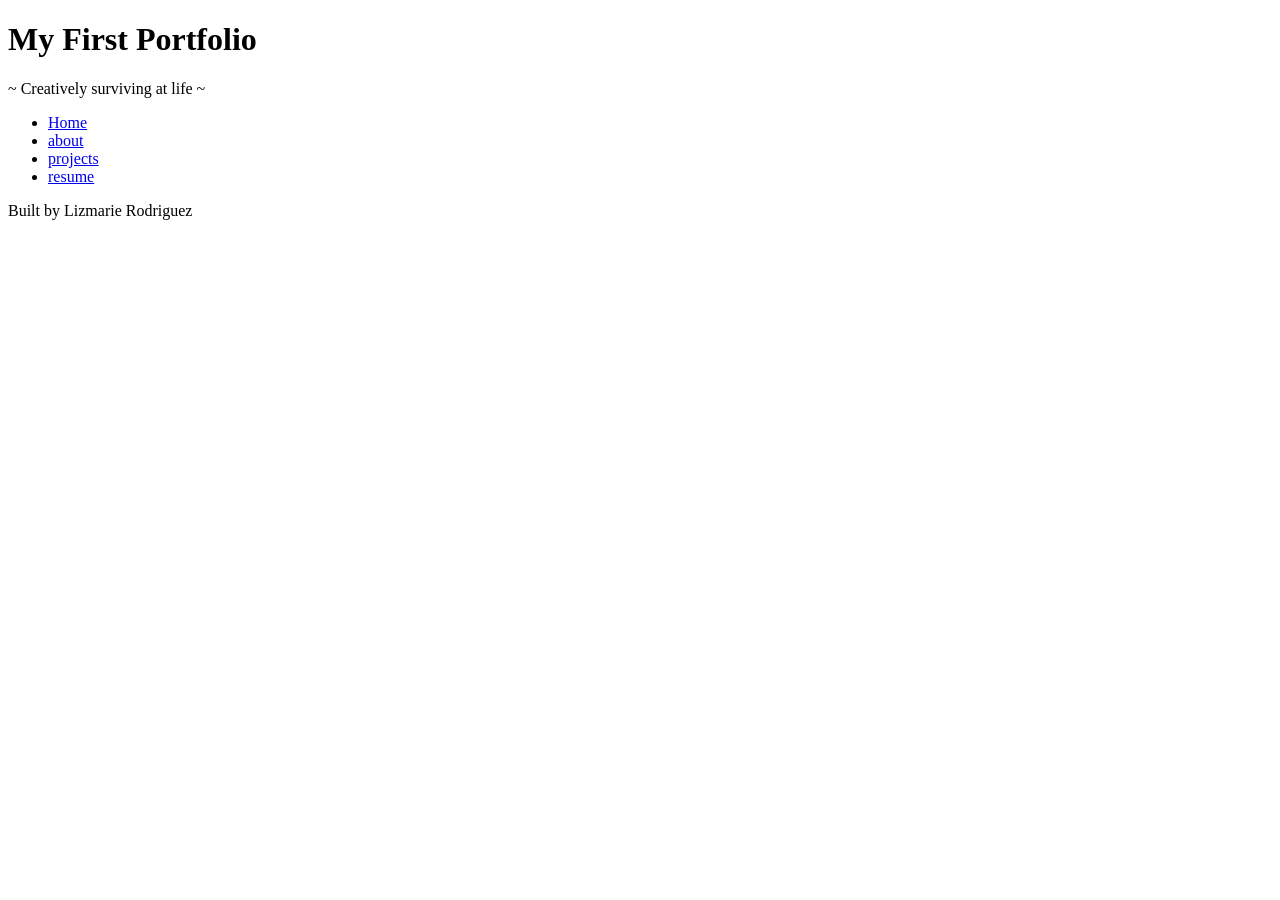
==== index.html @ 450aee6b "html basics all the content necessary for the code-along" ====
<!DOCTYPE html>
<html lang="en">
<head>
    <meta charset="UTF-8">
    <meta name="viewport" content="width=device-width, initial-scale=1.0">
    <title>My First Portfolio</title>
</head>
<body>
    <header>
        <h1>My First Portfolio</h1>
        <p>~ Creatively surviving at life ~</p>
    </header>
    <nav>
        <ul>
            <li><a href="index.html">Home</a></li>
            <li><a href="about.html">about</a></li>
            <li><a href="projects.html">projects</a></li>
            <li><a href="resume.html">resume</a></li>
        </ul>
    </nav>
    <main>
        
    </main>
    <footer>
        <p>Built by Lizmarie Rodriguez</p>
    </footer>
</body>
</html>
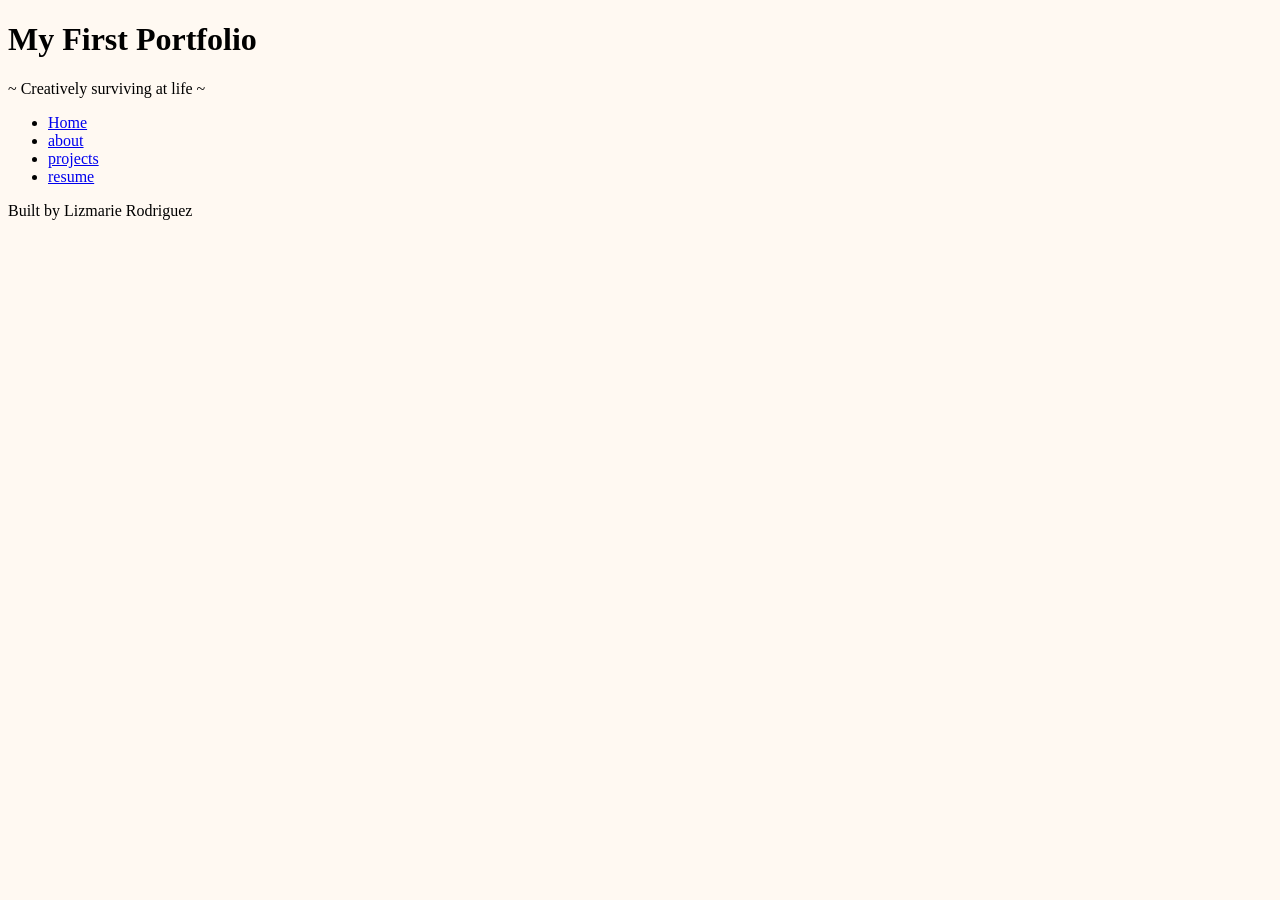
==== commit d3faff11: "basic CSS" ====
--- a/index.html
+++ b/index.html
@@ -3,6 +3,7 @@
 <head>
     <meta charset="UTF-8">
     <meta name="viewport" content="width=device-width, initial-scale=1.0">
+    <link rel="stylesheet" href="styles.css">
     <title>My First Portfolio</title>
 </head>
 <body>
--- a/styles.css
+++ b/styles.css
@@ -0,0 +1,14 @@
+/* CSS by Lizmarie Rodriguez */
+
+/* Color Palette
+Maroon: #800020
+Beige: #F3E6D5
+White: #FFF9F2
+red: #D45060
+
+*/
+
+/* GLOBAL (base) MOBILE FIRST */
+body {
+    background-color: #FFF9F2;
+}
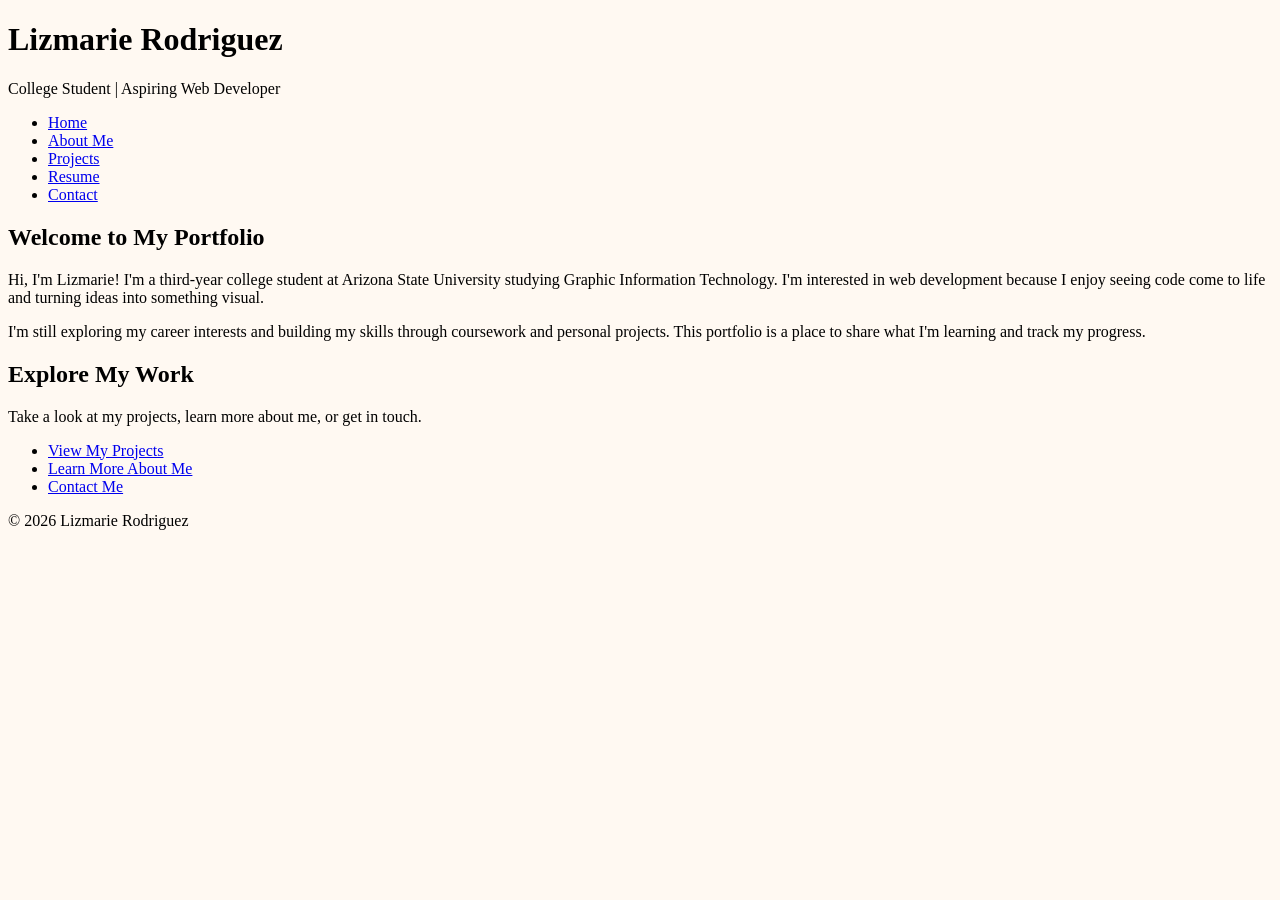
==== commit 3ecbf48a: "updated index and about html" ====
--- a/index.html
+++ b/index.html
@@ -4,26 +4,59 @@
     <meta charset="UTF-8">
     <meta name="viewport" content="width=device-width, initial-scale=1.0">
     <link rel="stylesheet" href="styles.css">
-    <title>My First Portfolio</title>
+    <title>Home | Lizmarie Rodriguez</title>
 </head>
 <body>
     <header>
-        <h1>My First Portfolio</h1>
-        <p>~ Creatively surviving at life ~</p>
+        <h1>Lizmarie Rodriguez</h1>
+        <p>College Student | Aspiring Web Developer</p>
     </header>
+
     <nav>
         <ul>
             <li><a href="index.html">Home</a></li>
-            <li><a href="about.html">about</a></li>
-            <li><a href="projects.html">projects</a></li>
-            <li><a href="resume.html">resume</a></li>
+            <li><a href="about.html">About Me</a></li>
+            <li><a href="projects.html">Projects</a></li>
+            <li><a href="resume.html">Resume</a></li>
+            <li><a href="contact.html">Contact</a></li>
         </ul>
     </nav>
+
     <main>
-        
+        <section>
+            <h2>Welcome to My Portfolio</h2>
+            <p>
+                Hi, I'm Lizmarie! I'm a third-year college student at
+                Arizona State University studying Graphic Information
+                Technology. I'm interested in web development because
+                I enjoy seeing code come to life and turning ideas into
+                something visual.
+            </p>
+            <p>
+                I'm still exploring my career interests and building
+                my skills through coursework and personal projects.
+                This portfolio is a place to share what I'm learning
+                and track my progress.
+            </p>
+        </section>
+
+        <section>
+            <h2>Explore My Work</h2>
+            <p>
+                Take a look at my projects, learn more about me, or
+                get in touch.
+            </p>
+            <ul>
+                <li><a href="projects.html">View My Projects</a></li>
+                <li><a href="about.html">Learn More About Me</a></li>
+                <li><a href="contact.html">Contact Me</a></li>
+            </ul>
+        </section>
     </main>
+
     <footer>
-        <p>Built by Lizmarie Rodriguez</p>
+        <p>&copy; 2026 Lizmarie Rodriguez</p>
     </footer>
 </body>
-</html>+</html>
+
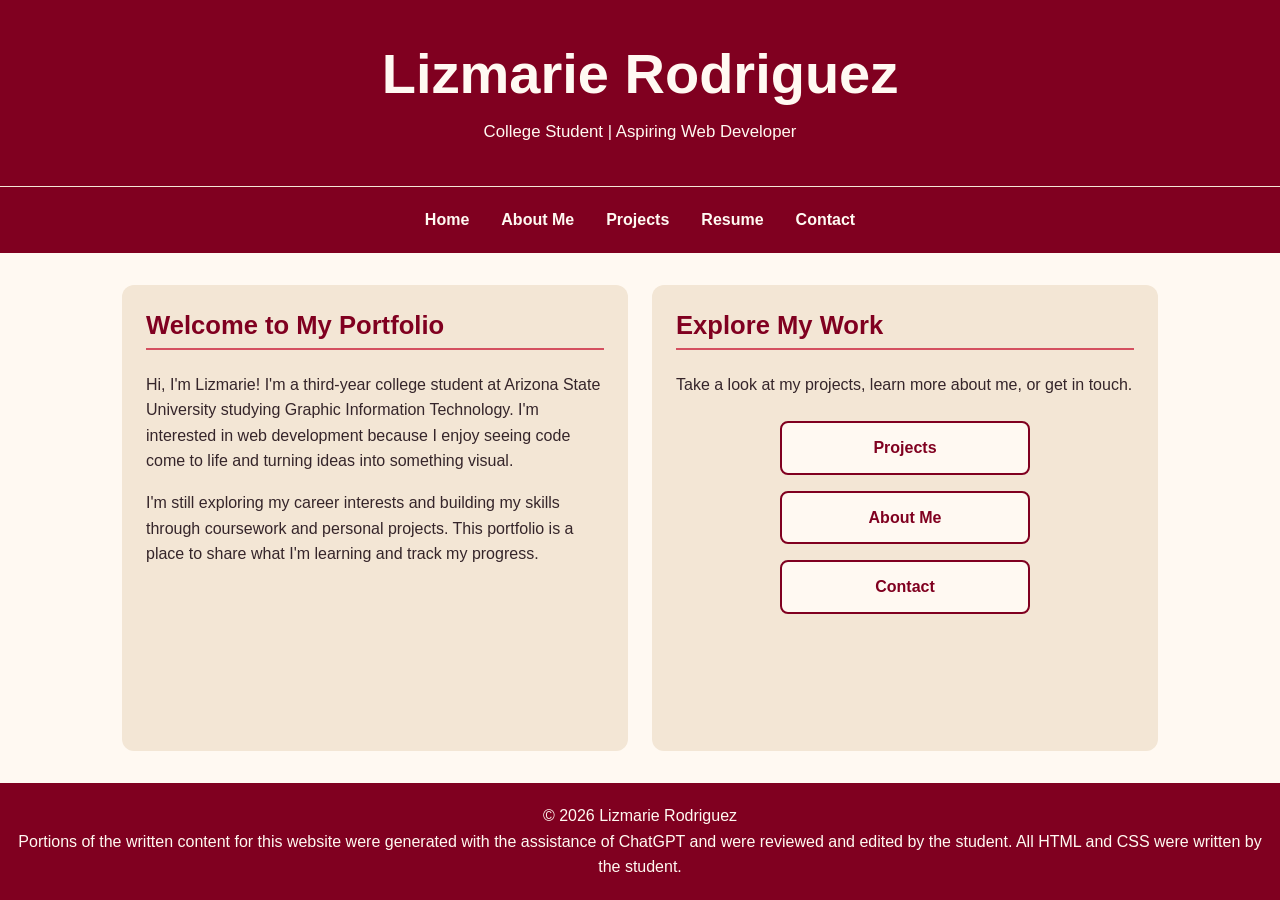
==== commit b8e2b1c8: "update css for mobile first" ====
--- a/index.html
+++ b/index.html
@@ -46,16 +46,17 @@
                 Take a look at my projects, learn more about me, or
                 get in touch.
             </p>
-            <ul>
-                <li><a href="projects.html">View My Projects</a></li>
-                <li><a href="about.html">Learn More About Me</a></li>
-                <li><a href="contact.html">Contact Me</a></li>
+            <ul class="work-links">
+                <li><a href="projects.html">Projects</a></li>
+                <li><a href="about.html">About Me</a></li>
+                <li><a href="contact.html">Contact</a></li>
             </ul>
         </section>
     </main>
 
     <footer>
         <p>&copy; 2026 Lizmarie Rodriguez</p>
+        <p>Portions of the written content for this website were generated with the assistance of ChatGPT and were reviewed and edited by the student. All HTML and CSS were written by the student.</p>
     </footer>
 </body>
 </html>
--- a/styles.css
+++ b/styles.css
@@ -1,14 +1,259 @@
 /* CSS by Lizmarie Rodriguez */
 
 /* Color Palette
-Maroon: #800020
-Beige: #F3E6D5
-White: #FFF9F2
-red: #D45060
-
+   Maroon:   #800020
+   Beige:    #F3E6D5
+   White:    #FFF9F2
+   Red:      #D45060
 */
 
-/* GLOBAL (base) MOBILE FIRST */
+/* GLOBAL STYLES - MOBILE FIRST */
+
+* {
+    box-sizing: border-box;
+}
+
 body {
+    margin: 0;
+    min-height: 100vh;
+    display: grid;
+    grid-template-rows: auto auto 1fr auto;
+    font-family: Arial, Helvetica, sans-serif;
+    line-height: 1.6;
+    color: #35252A;
     background-color: #FFF9F2;
+}
+
+/* HEADER */
+
+header {
+    padding: 2rem 1rem;
+    text-align: center;
+    color: #FFF9F2;
+    background-color: #800020;
+}
+
+header h1 {
+    margin: 0;
+    font-size: clamp(2rem, 8vw, 3.5rem);
+    line-height: 1.2;
+}
+
+header p {
+    margin: 0.75rem 0 0;
+    font-size: 1.05rem;
+}
+
+/* NAVIGATION */
+
+nav {
+    padding: 0.75rem 1rem;
+    background-color: #800020;
+    border-top: 1px solid #F3E6D5;
+}
+
+nav ul {
+    display: flex;
+    flex-direction: column;
+    align-items: center;
+    gap: 0.25rem;
+    margin: 0;
+    padding: 0;
+    list-style: none;
+}
+
+nav a {
+    display: block;
+    padding: 0.5rem 0.75rem;
+    color: #FFF9F2;
+    font-weight: bold;
+    text-decoration: none;
+    border-radius: 6px;
+}
+
+nav a:hover {
+    background-color: #D45060;
+    color: #FFFFFF;
+}
+
+nav a:focus-visible {
+    outline: 3px solid #F3E6D5;
+    outline-offset: 3px;
+}
+
+/* MAIN LAYOUT */
+
+main {
+    display: grid;
+    grid-template-columns: minmax(0, 1fr);
+    gap: 1.5rem;
+    width: 100%;
+    max-width: 1100px;
+    margin: 0 auto;
+    padding: 1.25rem 1rem 2rem;
+}
+
+main section {
+    min-width: 0;
+}
+
+main > section {
+    padding: 1.25rem;
+    background-color: #F3E6D5;
+    border-radius: 12px;
+}
+
+main h2 {
+    margin-top: 0;
+    padding-bottom: 0.4rem;
+    color: #800020;
+    font-size: 1.6rem;
+    line-height: 1.3;
+    border-bottom: 2px solid #D45060;
+}
+
+main h3 {
+    color: #800020;
+    font-size: 1.2rem;
+}
+
+main p {
+    overflow-wrap: anywhere;
+}
+
+main ul {
+    list-style: none;
+    padding-left: 0;
+}
+
+/* Explore My Work links */
+.work-links {
+    display: flex;
+    flex-direction: column;
+    align-items: center;
+    gap: 1rem;
+    list-style: none;
+    padding: 0;
+    margin: 1.5rem 0;
+}
+
+.work-links li {
+    width: 100%;
+    max-width: 250px;
+}
+
+.work-links a {
+    display: block;
+    padding: 0.75rem 1rem;
+    text-align: center;
+    text-decoration: none;
+    color: #800020;
+    background-color: #FFF9F2;
+    border: 2px solid #800020;
+    border-radius: 8px;
+    transition: background-color 0.2s, color 0.2s;
+}
+
+.work-links a:hover {
+    background-color: #800020;
+    color: #FFF9F2;
+}
+
+/* PROJECT CARDS AND CONTENT GROUPS */
+
+article {
+    margin: 1rem 0;
+    padding: 1rem;
+    background-color: #FFF9F2;
+    border-left: 4px solid #D45060;
+    border-radius: 6px;
+}
+
+article h3 {
+    margin-top: 0;
+}
+
+article p:last-child {
+    margin-bottom: 0;
+}
+
+/* IMAGES */
+
+main img {
+    display: block;
+    max-width: 100%;
+    height: auto;
+    margin: 1rem auto;
+    border: 4px solid #800020;
+    border-radius: 6px;
+   }
+
+/* LINKS */
+
+main a {
+    color: #800020;
+    font-weight: bold;
+    overflow-wrap: anywhere;
+}
+
+main a:hover {
+    color: #A62E46;
+}
+
+main a:focus-visible {
+    outline: 2px solid #800020;
+    outline-offset: 3px;
+}
+
+/* FOOTER */
+
+footer {
+    padding: 1.25rem 1rem;
+    text-align: center;
+    color: #FFF9F2;
+    background-color: #800020;
+}
+
+footer p {
+    margin: 0;
+}
+
+footer h4 {
+    max-width: 700px;
+    margin: 0.75rem auto 0;
+    font-size: 0.75rem;
+    font-weight: normal;
+}
+
+/* LARGER SCREENS */
+
+@media (min-width: 700px) {
+
+    /* Horizontal navigation */
+    nav ul {
+        flex-direction: row;
+        justify-content: center;
+        flex-wrap: wrap;
+        gap: 0.5rem;
+    }
+
+    /* Two-column overall content layout */
+    main {
+        grid-template-columns: repeat(2, minmax(0, 1fr));
+        gap: 1.5rem;
+        padding: 2rem;
+    }
+
+    /* Let individual sections span the full layout when needed */
+    main > section:only-child {
+        grid-column: 1 / -1;
+    }
+
+    header {
+        padding: 2.5rem 1rem;
+    }
+
+    main > section {
+        padding: 1.5rem;
+    }
 }
